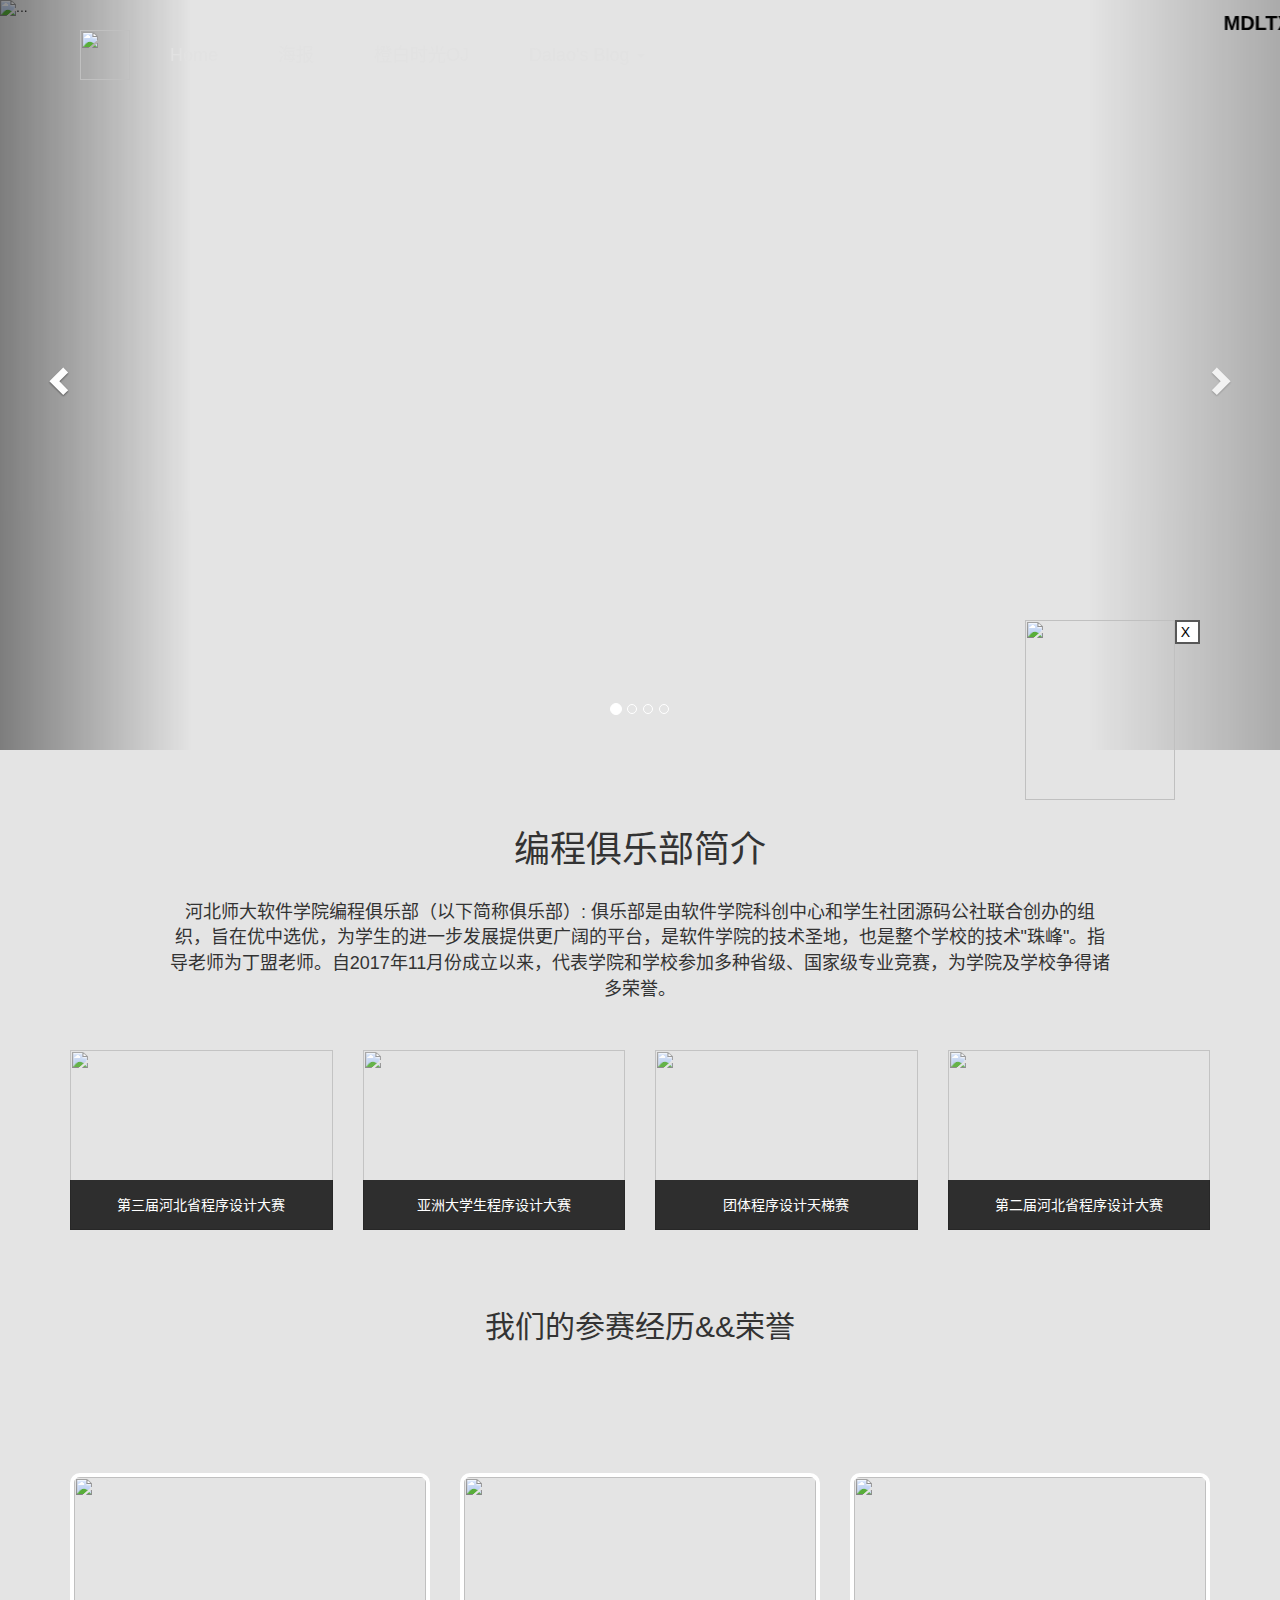
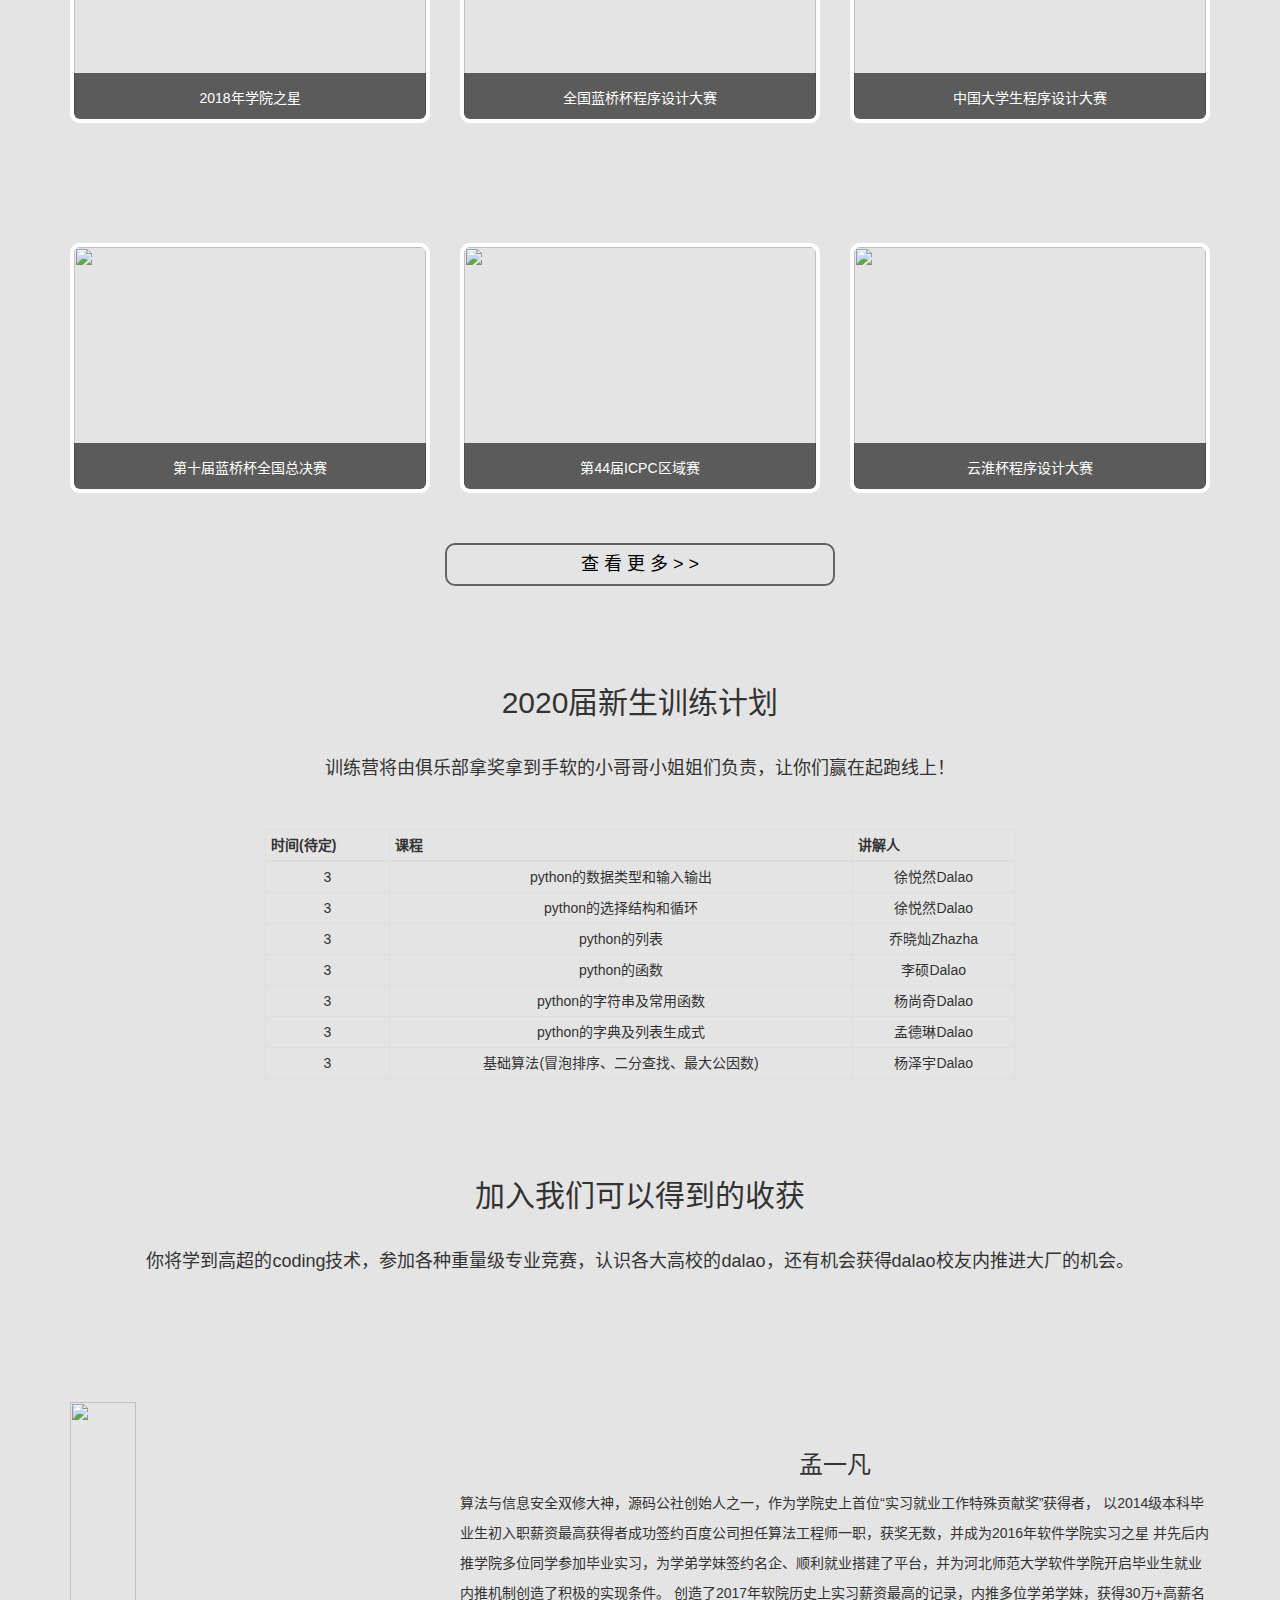
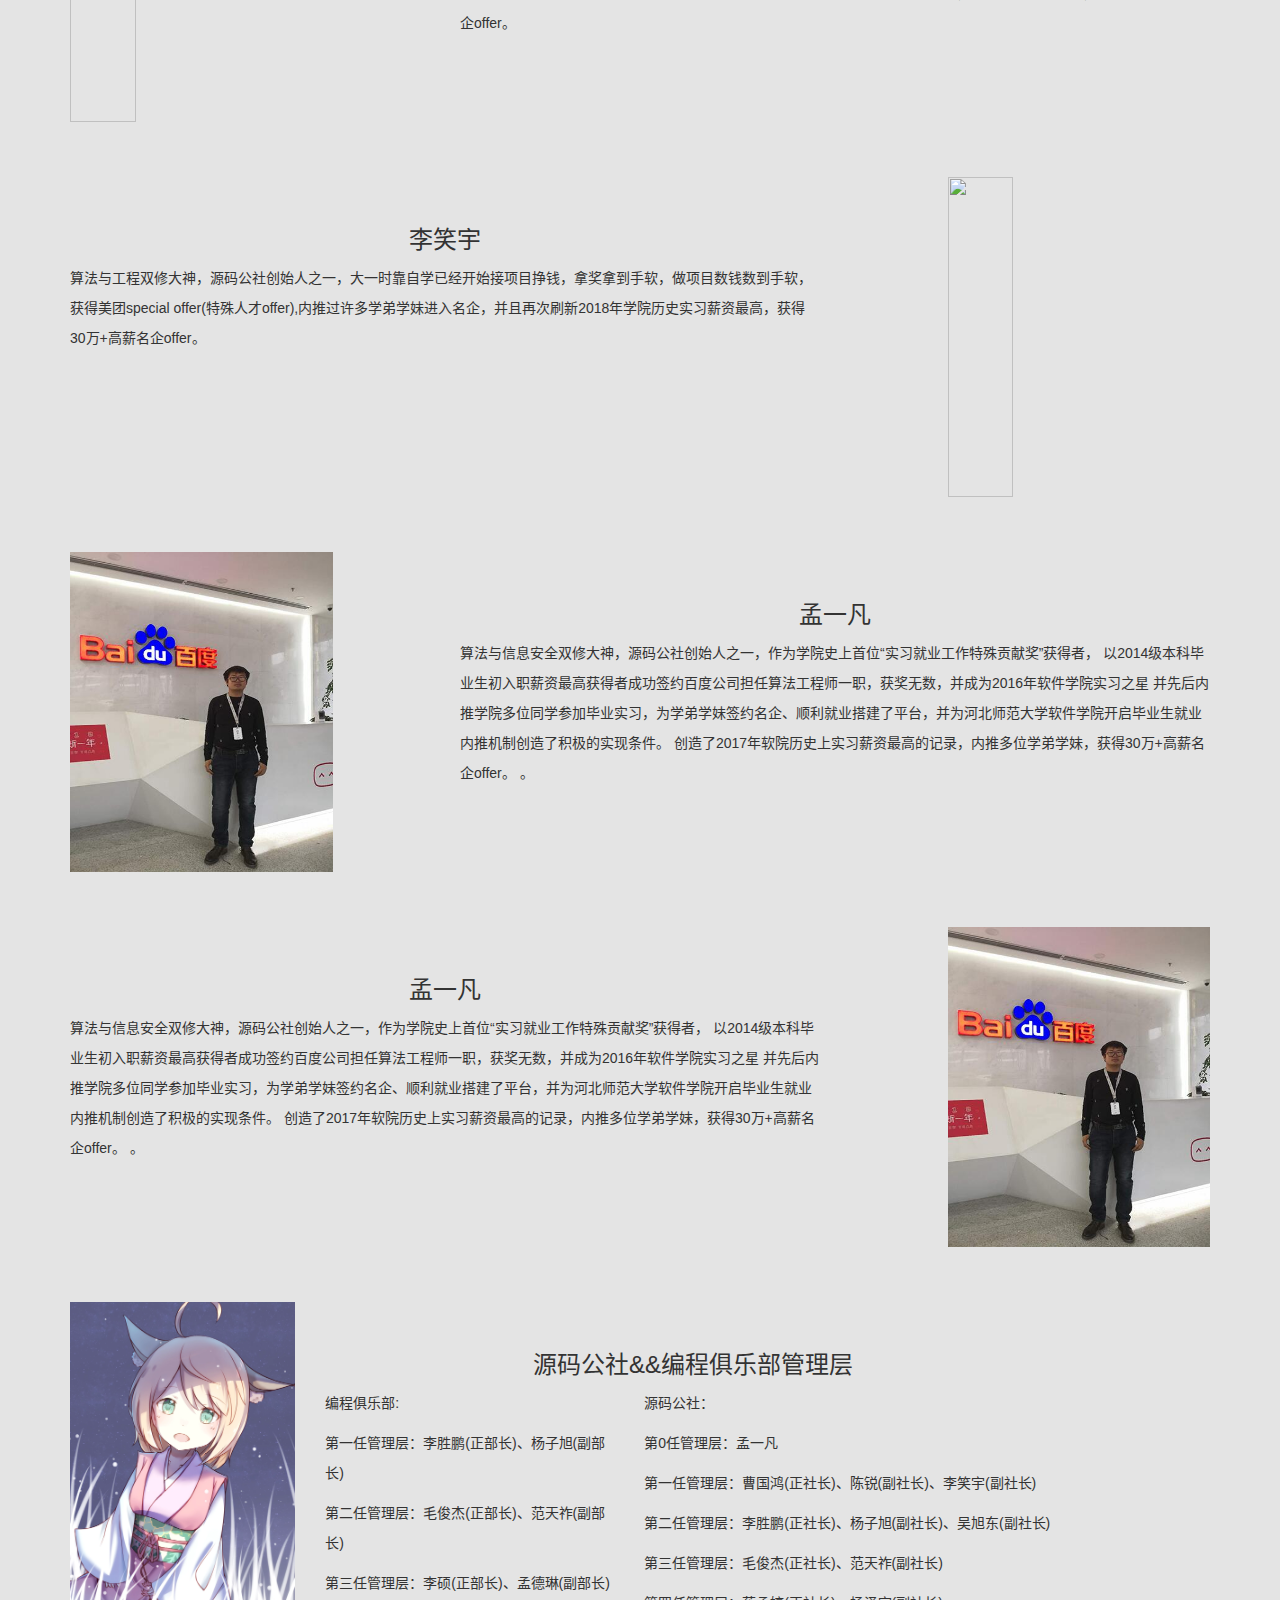
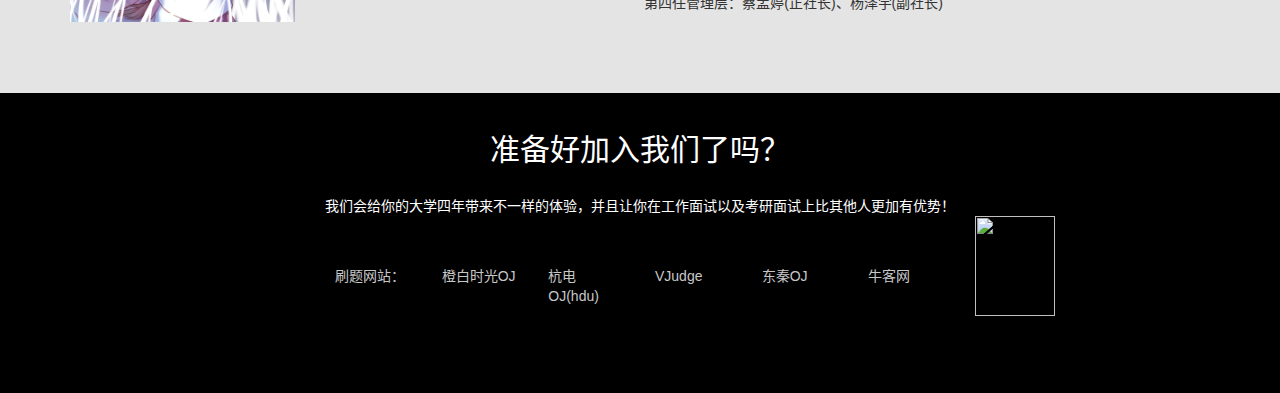
==== index.html @ c4c559c7 "编程俱乐部官网" ====
<!DOCTYPE html>
<html lang="zh-CN">
  <head>
    <meta charset="utf-8">
    <meta name="viewport" content="width=device-width, initial-scale=1">
    <title>program-club</title>

    <!-- Bootstrap -->
    <link href="https://cdn.jsdelivr.net/npm/bootstrap@3.3.7/dist/css/bootstrap.min.css" rel="stylesheet">
    <!-- <link rel="icon" href="https://i.loli.net/2020/08/23/R74a6b3ozOfwFEJ.jpg" sizes="32x32"> -->
    <link rel="icon" href="https://s1.ax1x.com/2020/08/29/dH24y9.jpg">
    <link rel="stylesheet" href="./style.css">
  </head>
  <body>
    <div class="container-fluid">
 <!-- style="background-image: url(./images/main.jpg);" -->
        <!-- 公告栏 -->
        <!-- <marquee behavior="scroll" loop="-1">编程俱乐部2020级新生训练营官方群：984153819</marquee> -->
        <marquee behavior="scroll" loop="-1">MDLTXDY</marquee>
        <!-- 导航栏 -->

        <nav class="navbar navbar-default navbar-fixed-top navbar-inverse" role="navigation">
            <div class="container">
                <div class="navbar-header">
                        <!-- <img src="./images/logo-no.png" alt="LOGO"> -->
                        <img src="https://s1.ax1x.com/2020/08/29/dH25LR.png" alt="">
                </div>
        
                <ul class="nav navbar-nav">
                    <li><a href="#" style="color: rgb(226, 226, 226); font-size: large;">Home</a></li>
                    <li><a href="./images/长图.png" target="_blank" style="color: rgb(226, 226, 226);; font-size: large;">海报</a></li>
                    <li><a href="http://oj.acm-icpc.top/" target="_blank" style="color: rgb(226, 226, 226);; font-size: large;">橙白时光OJ</a></li>
                    <li class="dropdown"><a class="dropdown-toggle" data-toggle="dropdown" href="#" style="color: rgb(226, 226, 226);; font-size: large; background-color: rgba(0, 0, 0, 0);">Dalao's Blog
                            <span class="caret"></span></a>
                        <ul class="dropdown-menu">
                            <li><a href="https://blog.dalao.icu">血小板自动机</a></li>
                            <li><a href="#">21321钱2</a></li>
                            <li><a href="#">23232432</a></li>
                        </ul>
                    </li>
                    <!-- <li><a href="./photo.html" style="color: rgb(226, 226, 226);; font-size: large;">荣誉墙</a></li> -->
                </ul>   
            </div>
        </nav>

        <!-- 轮播图 -->
        <div id="carousel-example-generic" class="carousel slide center-block" data-ride="carousel">
            <!-- Indicators -->
            <ol class="carousel-indicators">
                <li data-target="#carousel-example-generic" data-slide-to="0" class="active"></li>
                <li data-target="#carousel-example-generic" data-slide-to="1"></li>
                <li data-target="#carousel-example-generic" data-slide-to="2"></li>
                <li data-target="#carousel-example-generic" data-slide-to="3"></li>
                <!-- <li data-target="#carousel-example-generic" data-slide-to="4"></li> -->
            </ol>
         
            <!-- Wrapper for slides -->
            <div class="carousel-inner row" role="listbox">
                <!-- <div class="item ">
                    <img src="./images/main.jpg" alt="...">
                </div> -->
                <div class="item active">
                    <img src="https://s1.ax1x.com/2020/08/29/d7QpTO.png" alt="...">
                </div>
                <div class="item">
                    <img src="https://s1.ax1x.com/2020/08/29/d73PtU.jpg" alt="...">
                </div>
                <div class="item">
                    <img src="https://s1.ax1x.com/2020/08/29/d7GGwt.png" alt="...">
                </div>
                <div class="item">
                    <img src="https://s1.ax1x.com/2020/08/29/d7GBOs.jpg" alt="...">
                </div>
                <div class="item">
                    <img src="https://s1.ax1x.com/2020/08/29/d7Jk9S.jpg" alt="...">
                </div>
            </div>
         
            <!-- Controls -->
            <a class="left carousel-control" href="#carousel-example-generic" role="button" data-slide="prev">
                <span class="glyphicon glyphicon-chevron-left" aria-hidden="true" style="margin-left: -50px;"></span>
                <!-- <span class="sr-only">Previous</span> -->
            </a>
            <a class="right carousel-control" href="#carousel-example-generic" role="button" data-slide="next">
                <span class="glyphicon glyphicon-chevron-right" aria-hidden="true" style="margin-right: -50px;"></span>
                <!-- <span class="sr-only">Next</span> -->
            </a>
        </div>
    </div>
    
         

    <div class="container" id="body_0">
        <div class="row" id="body_1">
            <div class="text-center">
                <h1>编程俱乐部简介</h1>
            </div>
            <br>
            <div class="col-md-10 col-md-offset-1 text-center" id="body_1_1">
                <p>河北师大软件学院编程俱乐部（以下简称俱乐部）: 俱乐部是由软件学院科创中心和学生社团源码公社联合创办的组织，旨在优中选优，为学生的进一步发展提供更广阔的平台，是软件学院的技术圣地，也是整个学校的技术"珠峰"。指导老师为丁盟老师。自2017年11月份成立以来，代表学院和学校参加多种省级、国家级专业竞赛，为学院及学校争得诸多荣誉。</p>
            </div>
            <div id="body_1_2">
                <ul>
                    <li class="col-md-3 col-sm-3 col-xs-6">
                        <div>
                            <!-- <img src="./images/game1.jpg" alt=""> -->
                            <img src="https://s1.ax1x.com/2020/08/29/d73PtU.jpg" alt="">
                            <div class="body_1_2_1">
                                <p>第三届河北省程序设计大赛</p> 
                            </div>
                        </div>
                    </li>
                    <li class="col-md-3 col-sm-3 col-xs-6">
                        <div>
                            <!-- <img src="./images/main.jpg" alt=""> -->
                            <img src="https://s1.ax1x.com/2020/08/29/d7Jih8.jpg" alt="">
                            <div class="body_1_2_1">
                                <p>亚洲大学生程序设计大赛</p> 
                            </div>
                        </div>
                    </li>
                    <li class="col-md-3 col-sm-3 col-xs-6">
                        <div>
                            <!-- <img src="./images/main.jpg" alt=""> -->
                            <img src="https://s1.ax1x.com/2020/08/29/d7GBOs.jpg" alt="">
                            <div class="body_1_2_1">
                                <p>团体程序设计天梯赛</p> 
                            </div>
                        </div>
                    </li>
                    <li class="col-md-3 col-sm-3 col-xs-6" id="other_1">
                        <div>
                            <!-- <img src="./images/main.jpg" alt=""> -->
                            <img src="https://s1.ax1x.com/2020/08/29/d7JA1g.jpg" alt="">
                            <div class="body_1_2_1">
                                <p>第二届河北省程序设计大赛</p> 
                            </div>
                        </div>
                    </li>
                </ul>
            </div>
            
            
            
            <div class="text-center" style="margin-top: 410px;">
                <h2>我们的参赛经历&&荣誉</h2>
            </div>
            <br><br>
            <div id="body_1_3">
                <ul>
                    <li class="col-md-4 col-sm-4 col-xs-6">
                        <div>
                            <img src="https://s1.ax1x.com/2020/08/29/d7GGwt.png" alt="">
                            <div class="body_1_4_1">
                                <p>2018年学院之星</p> 
                            </div>
                        </div>
                    </li>
                    <li class="col-md-4 col-sm-4 col-xs-6">
                        <div>
                            <img src="https://s1.ax1x.com/2020/08/29/d7Jk9S.jpg" alt="">
                            <div class="body_1_4_1">
                                <p>全国蓝桥杯程序设计大赛</p> 
                            </div>
                        </div>
                    </li>
                    <li class="col-md-4 col-sm-4 col-xs-6">
                        <div>
                            <img src="https://s1.ax1x.com/2020/08/29/d7JCAP.jpg" alt="">
                            <div class="body_1_4_1">
                                <p>中国大学生程序设计大赛</p> 
                            </div>
                        </div>
                    </li>
                    <li class="col-md-4 col-sm-4 col-xs-6 body_1_4_2">
                        <div>
                            <img src="https://s1.ax1x.com/2020/08/29/d7Jp7t.jpg" alt="">
                            <div class="body_1_4_1">
                                <p>第十届蓝桥杯全国总决赛</p> 
                            </div>
                        </div>
                    </li>
                    <li class="col-md-4 col-sm-4 col-xs-6 body_1_4_2">
                        <div>
                            <img src="https://s1.ax1x.com/2020/08/29/dHyXb6.jpg" alt="">
                            <div class="body_1_4_1">
                                <p>第44届ICPC区域赛</p> 
                            </div>
                        </div>
                    </li>
                    <li class="col-md-4 col-sm-4 col-xs-6 body_1_4_2">
                        <div>
                            <img src="https://s1.ax1x.com/2020/08/29/d7JPtf.jpg" alt="">
                            <div class="body_1_4_1">
                                <p>云淮杯程序设计大赛</p> 
                            </div>
                        </div>
                    </li>
                    
                </ul>
                <div class="text-center col-md-4 col-md-offset-4 col-sm-4 col-sm-offset-4 col-xs-6 col-xs-offset-3" id="body_1_5">
                    <a href="./photo.html"><h4>查&nbsp;看&nbsp;更&nbsp;多&nbsp;&gt;&nbsp;&gt;</h4></a>
                </div>
            </div>
        </div>

<div class="row">
            <div class="text-center" style="margin-top: 100px;">
                <h2>2020届新生训练计划</h2>
                <br>
                <h4>训练营将由俱乐部拿奖拿到手软的小哥哥小姐姐们负责，让你们赢在起跑线上！</h4>
            </div>
            <br><br>
            <div class="col-md-8 col-md-offset-2 table-responsive" id="body_1_6">
                <table class="table table-bordered table-hover text-center table-condensed">
                    <thead>
                        <th>时间(待定)</th>
                        <th>课程</th>
                        <th>讲解人</th>
                    </thead>
                    <tbody>
                        <tr>
                            <td>3</td>
                            <td>python的数据类型和输入输出</td>
                            <td>徐悦然Dalao</td>
                        </tr>
                        <tr>
                            <td>3</td>
                            <td>python的选择结构和循环</td>
                            <td>徐悦然Dalao</td>
                        </tr>
                        <tr>
                            <td>3</td>
                            <td>python的列表</td>
                            <td>乔晓灿Zhazha</td>
                        </tr>
                        <tr>
                            <td>3</td>
                            <td>python的函数</td>
                            <td>李硕Dalao</td>
                        </tr>
                        <tr>
                            <td>3</td>
                            <td>python的字符串及常用函数</td>
                            <td>杨尚奇Dalao</td>
                        </tr>
                        <tr>
                            <td>3</td>
                            <td>python的字典及列表生成式</td>
                            <td>孟德琳Dalao</td>
                        </tr>
                        <tr>
                            <td>3</td>
                            <td>基础算法(冒泡排序、二分查找、最大公因数)</td>
                            <td>杨泽宇Dalao</td>
                        </tr>
                    </tbody>
                </table>
            </div>
</div>
<div class="row">



            <div class="text-center" style="margin-top: 80px;">
                <h2>加入我们可以得到的收获</h2>
                <br>
                <h4>你将学到高超的coding技术，参加各种重量级专业竞赛，认识各大高校的dalao，还有机会获得dalao校友内推进大厂的机会。</h4>
            </div>
            <br><br>



            <div id="body_1_7" style="margin-top: 30px;">
                <ul>
                    <li>
                        <img class="col-md-3 col-sm-4 col-xs-5" src="https://s1.ax1x.com/2020/08/28/dov48s.jpg" alt="">
                        <div class="col-md-8 col-md-offset-1 col-sm-7 col-sm-offset-1 col-xs-7 body_1_8">
                            <h3 class="text-center">孟一凡</h3>
                            <p>算法与信息安全双修大神，源码公社创始人之一，作为学院史上首位“实习就业工作特殊贡献奖”获得者， 以2014级本科毕业生初入职薪资最高获得者成功签约百度公司担任算法工程师一职，获奖无数，并成为2016年软件学院实习之星 并先后内推学院多位同学参加毕业实习，为学弟学妹签约名企、顺利就业搭建了平台，并为河北师范大学软件学院开启毕业生就业内推机制创造了积极的实现条件。 创造了2017年软院历史上实习薪资最高的记录，内推多位学弟学妹，获得30万+高薪名企offer。</p>
                        </div>
                    </li>
                    <li>
                        
                        <div class="col-md-8 col-sm-7 col-xs-7 body_1_8">
                            <h3 class="text-center">李笑宇</h3>
                            <p>算法与工程双修大神，源码公社创始人之一，大一时靠自学已经开始接项目挣钱，拿奖拿到手软，做项目数钱数到手软，获得美团special offer(特殊人才offer),内推过许多学弟学妹进入名企，并且再次刷新2018年学院历史实习薪资最高，获得30万+高薪名企offer。</p>
                        </div>
                        <img class="col-md-3 col-md-offset-1 col-sm-4 col-sm-offset-1 col-xs-5 "  src="https://s1.ax1x.com/2020/08/28/doxJRs.jpg" alt="">
                    </li>
                    <li>
                        <img class="col-md-3 col-sm-4 col-xs-5"  src="./images/myf.jpg" alt="">
                        <div class="col-md-8 col-md-offset-1 col-sm-7 col-sm-offset-1 col-xs-7 body_1_8">
                            <h3 class="text-center">孟一凡</h3>
                            <p>算法与信息安全双修大神，源码公社创始人之一，作为学院史上首位“实习就业工作特殊贡献奖”获得者， 以2014级本科毕业生初入职薪资最高获得者成功签约百度公司担任算法工程师一职，获奖无数，并成为2016年软件学院实习之星 并先后内推学院多位同学参加毕业实习，为学弟学妹签约名企、顺利就业搭建了平台，并为河北师范大学软件学院开启毕业生就业内推机制创造了积极的实现条件。 创造了2017年软院历史上实习薪资最高的记录，内推多位学弟学妹，获得30万+高薪名企offer。 。</p>
                        </div>
                    </li>
                    <li>
                        
                        <div class="col-md-8 col-sm-7 col-xs-7 body_1_8">
                            <h3 class="text-center">孟一凡</h3>
                            <p>算法与信息安全双修大神，源码公社创始人之一，作为学院史上首位“实习就业工作特殊贡献奖”获得者， 以2014级本科毕业生初入职薪资最高获得者成功签约百度公司担任算法工程师一职，获奖无数，并成为2016年软件学院实习之星 并先后内推学院多位同学参加毕业实习，为学弟学妹签约名企、顺利就业搭建了平台，并为河北师范大学软件学院开启毕业生就业内推机制创造了积极的实现条件。 创造了2017年软院历史上实习薪资最高的记录，内推多位学弟学妹，获得30万+高薪名企offer。 。</p>
                        </div>
                        <img class="col-md-3 col-md-offset-1 col-sm-4 col-sm-offset-1 col-xs-5"  src="./images/myf.jpg" alt="">
                    </li>
                    <li>
                        <img class="col-md-3 col-sm-4 col-xs-5"  src="./images/club.jpg" alt="">
                        <div class="col-md-9 col-sm-8 col-xs-7 body_1_8">
                            <h3 class="text-center">源码公社&&编程俱乐部管理层</h3>
                            <div class="row">
                                <div class="col-md-5 col-sm-5">
                                <p>编程俱乐部:</p>
                                <p>第一任管理层：李胜鹏(正部长)、杨子旭(副部长)</p>
                                <p>第二任管理层：毛俊杰(正部长)、范天祚(副部长)</p>
                                <p>第三任管理层：李硕(正部长)、孟德琳(副部长)</p>
                                </div>
                                <div class="col-md-7 col-sm-7">
                                <p>源码公社：</p>
                                <p>第0任管理层：孟一凡</p>
                                <p>第一任管理层：曹国鸿(正社长)、陈锐(副社长)、李笑宇(副社长)</p>
                                <p>第二任管理层：李胜鹏(正社长)、杨子旭(副社长)、吴旭东(副社长)</p>
                                <p>第三任管理层：毛俊杰(正社长)、范天祚(副社长)</p>
                                <p>第四任管理层：蔡孟婷(正社长)、杨泽宇(副社长)</p>
                            </div>

                            </div>
                            
                                
                        </div>
                    </li>
                </ul>
            </div>

        </div>
    </div>

    <div class="container-fluid" id="foot_2">
        <div class="row">
            <div class="col-md-12 text-center" style="color: white;">
                <br>
                <h2>准备好加入我们了吗？</h2>
                <br>
                <p>我们会给你的大学四年带来不一样的体验，并且让你在工作面试以及考研面试上比其他人更加有优势！</p>
                <br>
            </div>
            <div id="foot_1">
                <ul>
                    <li class="col-md-offset-3 col-md-1 col-sm-offset-2 col-sm-1">
                        <p style="color: rgb(200, 200, 200)">刷题网站：</p>
                    </li>
                    <li class="col-md-1 col-sm-1">
                        <a href="http://oj.acm-icpc.top/">
                            <!-- <img src="" alt=""> -->
                            <p>橙白时光OJ</p>
                        </a>
                    </li>
                    <li class="col-md-1 col-sm-1">
                        <a href="http://acm.hdu.edu.cn/">
                            <!-- <img src="" alt=""> -->
                            <p>杭电OJ(hdu)</p>
                        </a>
                    </li>
                    <li class="col-md-1 col-sm-1">
                        <a href="https://vjudge.net/contest/">
                            <!-- <img src="" alt=""> -->
                            <p>VJudge</p>
                        </a>
                    </li>
                    <li class="col-md-1 col-sm-1">
                        <a href="http://newoj.acmclub.cn/home">
                            <!-- <img src="" alt=""> -->
                            <p>东秦OJ</p>
                        </a>
                    </li>
                    <li class="col-md-1 col-sm-1">
                        <a href="https://ac.nowcoder.com/acm/home/371803971">
                            <!-- <img src="" alt=""> -->
                            <p>牛客网</p>
                        </a>
                    </li>
                    <li class="col-md-1 col-sm-1">
                        <a href="https://jq.qq.com/?_wv=1027&k=Vki21jN1">
                            <img style="height: 100px; width: 80px; margin-top: -30px;" src="https://s1.ax1x.com/2020/08/28/dTp0df.png" alt="">
                        </a>
                    </li>
                </ul>
            </div>
        </div>
    </div>

            
    <div id="group">
        <img id="groupImg" src="https://s1.ax1x.com/2020/08/28/dTp0df.png" alt="">
        <button id="groupButton">&nbsp;X&nbsp;&nbsp;</button>
    </div>
            




    <script src="https://cdn.jsdelivr.net/npm/jquery@1.12.4/dist/jquery.min.js"></script>
    <script src="https://cdn.jsdelivr.net/npm/bootstrap@3.3.7/dist/js/bootstrap.min.js"></script>
    <script src="./index.js"></script>
  </body>

</html>
---- style.css ----
*{
    padding: 0;
    margin: 0;
}
ul li{
    list-style: none;
    display: inline;
}
a{
    text-decoration: none;
}
body{
    background-color: rgb(228, 228, 228);
}

.container-fluid{
    margin: 0 0 0 0;
}
marquee{
        /* padding-top: 10px; */
        position: fixed;
        top: 0;
        font-weight: bold;
        height: 40px; 
        line-height: 47px; 
        font-size:20px;
        z-index: 9999;
        color: rgb(0, 0, 0);
        /* border-bottom: solid 1px black; */
    }


    
/* 内容 */

@media screen and (min-width:992px){

    
    /* 导航栏 */
    .navbar{
        position: relative; 
        margin: 15px -15px;
        background-color: rgba(1, 1, 1, 0);
        
        color: white;
        height: 80px;
        /* border: solid 1px black; */
        border-bottom: none;
    }
    .navbar img{
        margin: 15px 10px;
        height: 50px; 
        width: 50px;
    
    }
    .navbar li{
        height: 80px;
        padding: 15px;
    }
    .navbar .active{
        height: 80px;
    }
    a{
        color: white;
    }
    .dropdown-menu{
        border-radius: 10px;
    }
    /* 轮播图 */
    .carousel {
        width: 100%;
        height: 750px;
        /* border: solid 3px yellow; */
    }
    
    .carousel-inner{
        margin: 0;
    }
    
    .item img {
        width: 100%;
        max-height: 750px;
        min-height: 750px;
        background-repeat: no-repeat;
        opacity: 1;
        /* border: solid 3px green; */
    }
    
    #carousel-example-generic{
        position: absolute;
        top: 0;
        left: 0;
    }
    
    #body_0{
        /* width: 1200px; */
        position: relative;
        top: 700px;
        /* margin-top: 50px;  */
        /* border: solid 2px red; */
    }
    #body_1_1{
        font-size: large;
    }
    #body_1_2{
        margin-top: 150px;
    }
    #body_1_2 li{
        display: inline-block;
    }

    #body_1_2 img{
        width: 100%;
        height: 180px;
        z-index: 1;
        opacity: 0.9;
    }

    .body_1_2_1{
        position: relative;
        top: -50px;
        width: 100%;
        height: 50px;
        background-color: rgba(0, 0, 0, 0.8);
    }
    .body_1_2_1 p{
        color: white;
        line-height: 50px;
        text-align: center;
    }
    #body_1_3 li{
        margin-top: 70px;
    }
    #body_1_3 img{
        width: calc(100%);
        height: 250px;
        border: solid 4px rgb(255, 255, 255);
        border-radius: 10px;
    }
    .body_1_4_1{
        position: relative;
        top: -50px;
        text-align: center;
        width: calc(100% );
        height: 50px;
        border-bottom: solid 4px rgb(255, 255, 255);
        border-left: solid 4px rgb(255, 255, 255);
        border-right: solid 4px rgb(255, 255, 255);
        background-color: rgba(0, 0, 0, 0.6);
        border-bottom-left-radius: 10px;
        border-bottom-right-radius: 10px;;
    }
    .body_1_4_1 p{
        color: white;
        text-align: center;
        line-height: 50px;
    }
    #body_1_3 img:hover{
        transition-property: all;
        transition-duration:  .4s;
        transform:scaleX(1.1) scaleY(1.35) translateX(0) translateY(-33px)
    }
    #body_1_3 img:hover + .body_1_4_1{
        visibility: hidden;
    }
    #body_1_5{
        display: inline-block;
        
        border-radius: 10px;
        border: solid 2px rgb(100, 100, 100);
        /* background-color: rgb(199, 199, 199); */
    }
    #body_1_5 a{
        color: rgb(0, 0, 0);
    }

    #body_1_7{
        /* border-bottom: solid 10px red; */
    }
    #body_1_7 li{
        display: inline-block;
        margin-top: 50px;
    }
    #body_1_7 img{
        height: 320px;
    }
    #body_1_7 p{
        line-height: 30px;
    }
    .body_1_8{
        margin-top: 30px;
    }
    #foot_2{
        height: 300px;
        width: auto; 
        background-color: black; 
        margin-top: 750px;
    }
    #group{
        
        position: fixed;
        bottom: 100px;
        right: 80px;
    }
    #group img{
        height: 180px;
        width: 150px;
    }
    #group button{
        float: right;
        border: solid 2px rgb(88, 88, 88);
        /* border-radius: 15px; */
        background-color: rgb(255, 255, 255);
        color: black;
    }
    #foot_1{
        margin-top: 10px;
        padding-top: 10px;
    }
    #foot_1 p{
        color: rgb(200, 200, 200);
        margin-top: 20px;
    }

}



@media screen and (min-width:768px) and (max-width:991px){
    
    
    /* 导航栏 */
    .navbar{
        position: relative; 
        margin: 20px -15px;
        background-color: rgba(1, 1, 1, 0);
        
        color: white;
        height: 80px;
        /* border: solid 1px black; */
        border-bottom: none;
    }
    .navbar img{
        margin: 15px 10px;
        height: 50px; 
        width: 50px;
    
    }
    .navbar li{
        height: 80px;
        padding: 15px;
    }
    .navbar .active{
        height: 80px;
    }
    a{
        color: white;
    }
    .dropdown-menu{
        border-radius: 10px;
    }
    /* 轮播图 */
    .carousel {
        width: 100%;
        height: 550px;
        /* border: solid 3px yellow; */
    }
    
    .carousel-inner{
        margin: 0;
    }
    
    .item img {
        width: 100%;
        max-height: 550px;
        min-height: 550px;
        background-repeat: no-repeat;
        opacity: 1;
        /* border: solid 3px green; */
    }
    
    #carousel-example-generic{
        position: absolute;
        top: 0;
        left: 0;
    }
    
    #body_0{
        /* width: 1200px; */
        position: relative;
        top: 500px;
        /* margin-top: 50px;  */
        /* border: solid 2px red; */
    }
    #body_1_1{
        font-size: large;
    }
    #body_1_2{
        margin-top: 80px;
    }
    #body_1_2 li{
        display: inline-block;
    }


    #other_1{
        display: none;
    }
    #body_1_2 img{
        width: 100%;
        height: 180px;
        z-index: 1;
        opacity: 0.9;
    }

    .body_1_2_1{
        position: relative;
        top: -50px;
        width: 100%;
        height: 50px;
        background-color: rgba(0, 0, 0, 0.8);
    }
    .body_1_2_1 p{
        color: white;
        line-height: 50px;
        text-align: center;
    }
    #body_1_3 li{
        margin-top: 70px;
    }
    #body_1_3 img{
        width: calc(100%);
        height: 250px;
        border: solid 4px rgb(255, 255, 255);
        border-radius: 10px;
    }
    .body_1_4_1{
        position: relative;
        top: -50px;
        text-align: center;
        width: calc(100% );
        height: 50px;
        border-bottom: solid 4px rgb(255, 255, 255);
        border-left: solid 4px rgb(255, 255, 255);
        border-right: solid 4px rgb(255, 255, 255);
        background-color: rgba(0, 0, 0, 0.6);
        border-bottom-left-radius: 10px;
        border-bottom-right-radius: 10px;;
    }
    .body_1_4_1 p{
        color: white;
        text-align: center;
        line-height: 50px;
    }
    #body_1_3 img:hover{
        transition-property: all;
        transition-duration:  .4s;
        transform:scaleX(1.1) scaleY(1.35) translateX(0) translateY(-33px)
    }
    #body_1_3 img:hover + .body_1_4_1{
        visibility: hidden;
    }
    #body_1_5{
        display: inline-block;
        
        border-radius: 10px;
        border: solid 2px rgb(100, 100, 100);
        /* background-color: rgb(199, 199, 199); */
    }
    #body_1_5 a{
        color: rgb(0, 0, 0);
    }

    #body_1_7{
        /* border-bottom: solid 10px red; */
    }
    #body_1_7 li{
        display: inline-block;
        margin-top: 50px;
    }
    #body_1_7 img{
        height: 320px;
    }
    #body_1_7 p{
        line-height: 30px;
    }
    .body_1_8{
        margin-top: 30px;
    }
    #foot_2{
        height: 300px;
        width: auto; 
        background-color: black; 
        margin-top: 550px;
    }
    #group{
        
        position: fixed;
        bottom: 100px;
        right: 80px;
    }
    #group img{
        height: 180px;
        width: 150px;
    }
    #group button{
        float: right;
        border: solid 2px rgb(88, 88, 88);
        /* border-radius: 15px; */
        background-color: rgb(255, 255, 255);
        color: black;
    }
    #foot_1 p{
        color: rgb(200, 200, 200);
        margin-top: 30px;
    }

}


@media screen and (max-width:767px){
       /* 导航栏 */
       .navbar{
        position: relative; 
        margin: 20px -15px;
        background-color: rgba(1, 1, 1, 0);
        
        color: white;
        height: 80px;
        /* border: solid 1px black; */
        border-bottom: none;
    }
    .navbar img{
        margin: 15px 10px;
        height: 50px; 
        width: 50px;
    
    }
    .navbar li{
        height: 80px;
        padding: 15px;
    }
    .navbar .active{
        height: 80px;
    }
    a{
        color: white;
    }
    .dropdown-menu{
        border-radius: 10px;
    }
    /* 轮播图 */
    .carousel {
        width: 100%;
        height: 510px;
        /* border: solid 3px yellow; */
    }
    
    .carousel-inner{
        margin: 0;
    }
    
    .item img {
        width: 100%;
        max-height: 510px;
        min-height: 510px;
        background-repeat: no-repeat;
        opacity: 1;
        /* border: solid 3px green; */
    }
    
    #carousel-example-generic{
        position: absolute;
        top: 0;
        left: 0;
    }
    
    #body_0{
        /* width: 1200px; */
        position: relative;
        top: 500px;
        /* margin-top: 50px;  */
        /* border: solid 2px red; */
    }
    #body_1_1{
        font-size: large;
    }
    #body_1_2{
        margin-top: 80px;
    }
    #body_1_2 li{
        display: inline-block;
    }


    #other_1{
        display: none;
    }
    #body_1_2 img{
        width: 100%;
        height: 180px;
        z-index: 1;
        opacity: 0.9;
    }

    .body_1_2_1{
        position: relative;
        top: -50px;
        width: 100%;
        height: 50px;
        background-color: rgba(0, 0, 0, 0.8);
    }
    .body_1_2_1 p{
        color: white;
        line-height: 50px;
        text-align: center;
    }
    #body_1_3 li{
        margin-top: 70px;
    }
    #body_1_3 img{
        width: calc(100%);
        height: 250px;
        border: solid 4px rgb(255, 255, 255);
        border-radius: 10px;
    }
    .body_1_4_1{
        position: relative;
        top: -50px;
        text-align: center;
        width: calc(100% );
        height: 50px;
        border-bottom: solid 4px rgb(255, 255, 255);
        border-left: solid 4px rgb(255, 255, 255);
        border-right: solid 4px rgb(255, 255, 255);
        background-color: rgba(0, 0, 0, 0.6);
        border-bottom-left-radius: 10px;
        border-bottom-right-radius: 10px;;
    }
    .body_1_4_1 p{
        color: white;
        text-align: center;
        line-height: 50px;
    }
    #body_1_3 img:hover{
        transition-property: all;
        transition-duration:  .4s;
        transform:scaleX(1.1) scaleY(1.35) translateX(0) translateY(-33px)
    }
    #body_1_3 img:hover + .body_1_4_1{
        visibility: hidden;
    }
    #body_1_5{
        display: inline-block;
        
        border-radius: 10px;
        border: solid 2px rgb(100, 100, 100);
        /* background-color: rgb(199, 199, 199); */
    }
    #body_1_5 a{
        color: rgb(0, 0, 0);
    }

    #body_1_7{
        /* border-bottom: solid 10px red; */
    }
    #body_1_7 li{
        display: inline-block;
        margin-top: 50px;
    }
    #body_1_7 img{
        height: 320px;
    }
    #body_1_7 p{
        line-height: 25px;
    }
    .body_1_8{
        margin-top: 0px;
    }
    #foot_2{
        height: 250px;
        width: auto; 
        background-color: black; 
        margin-top: 550px;
    }
    #group{
        
        position: fixed;
        bottom: 30px;
        right: 30px;
    }
    #group img{
        height: 120px;
        width: 100px;
    }
    #group button{
        float: right;
        border: solid 2px rgb(88, 88, 88);
        /* border-radius: 15px; */
        background-color: rgb(255, 255, 255);
        color: black;
    }
    #foot_1 p{
        color: rgb(200, 200, 200);
        margin-top: 30px;
    }
    #foot_1{
        display: none;
    }

}
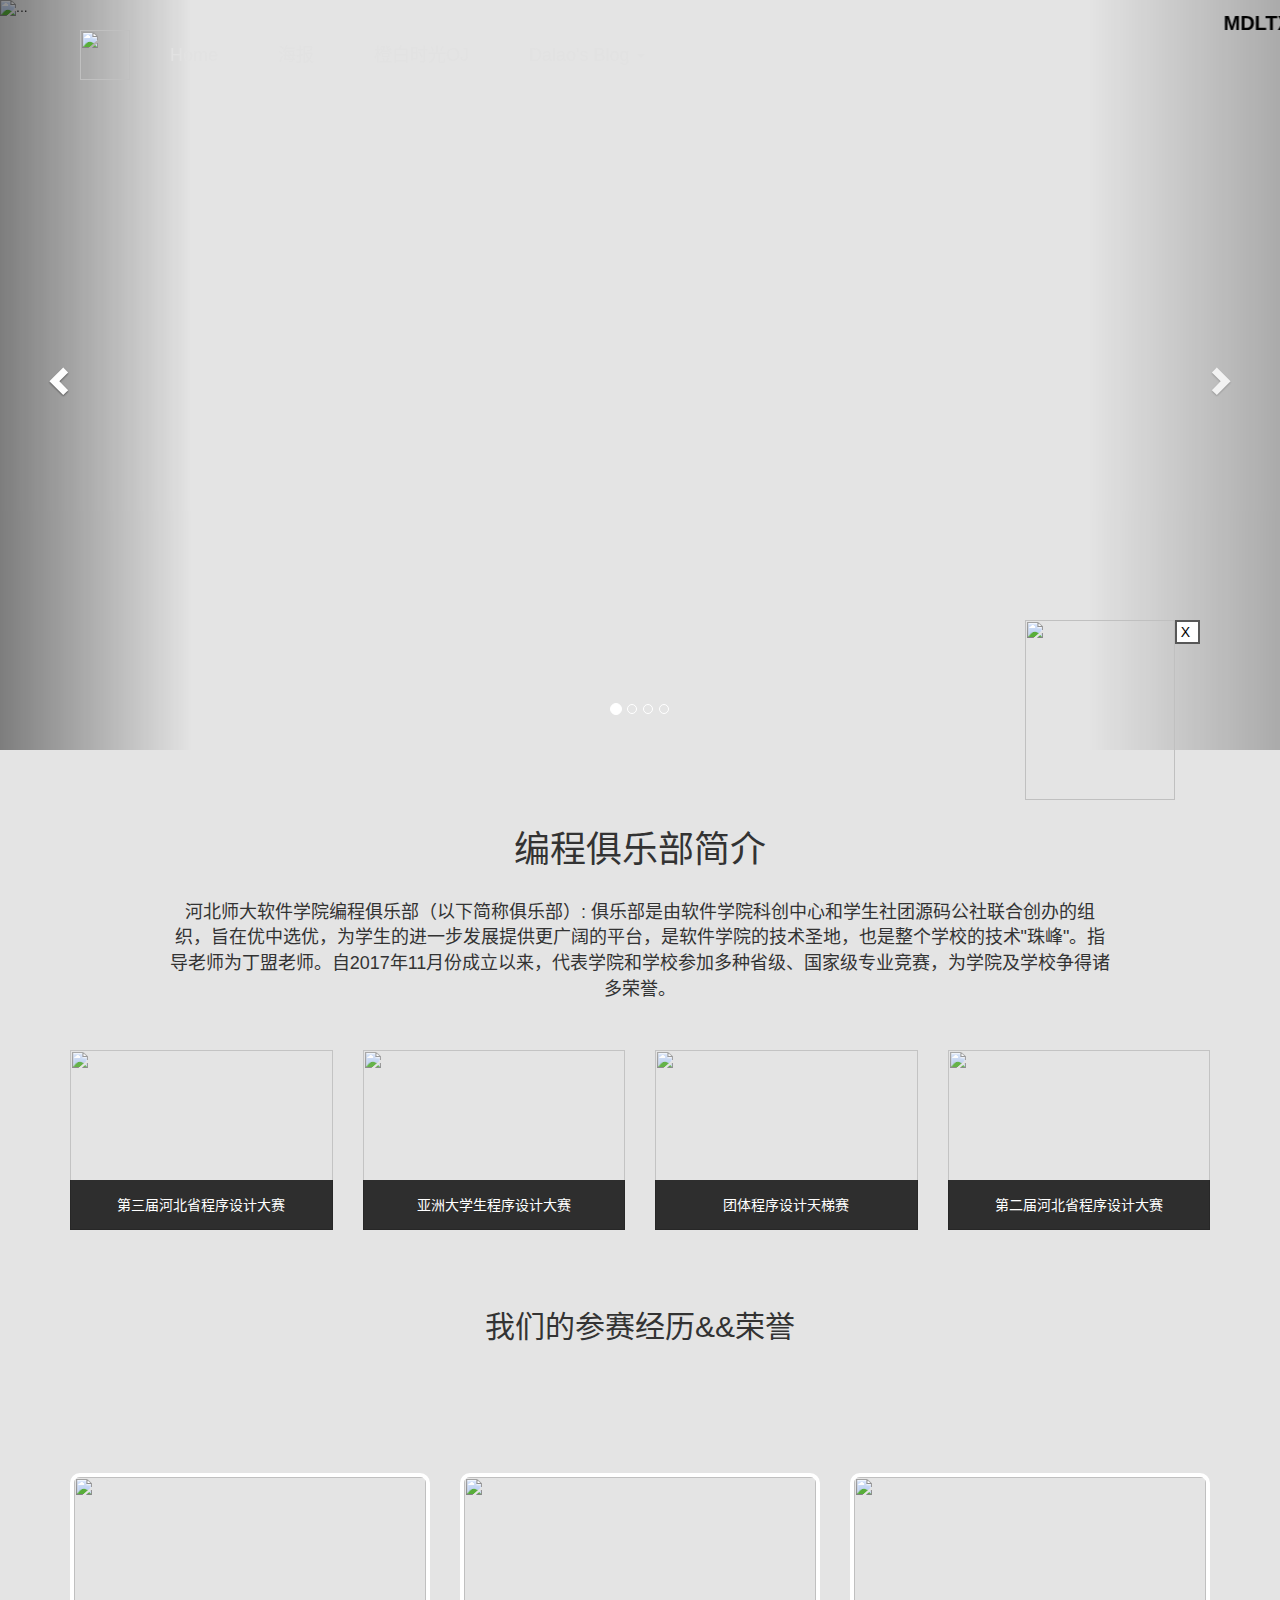
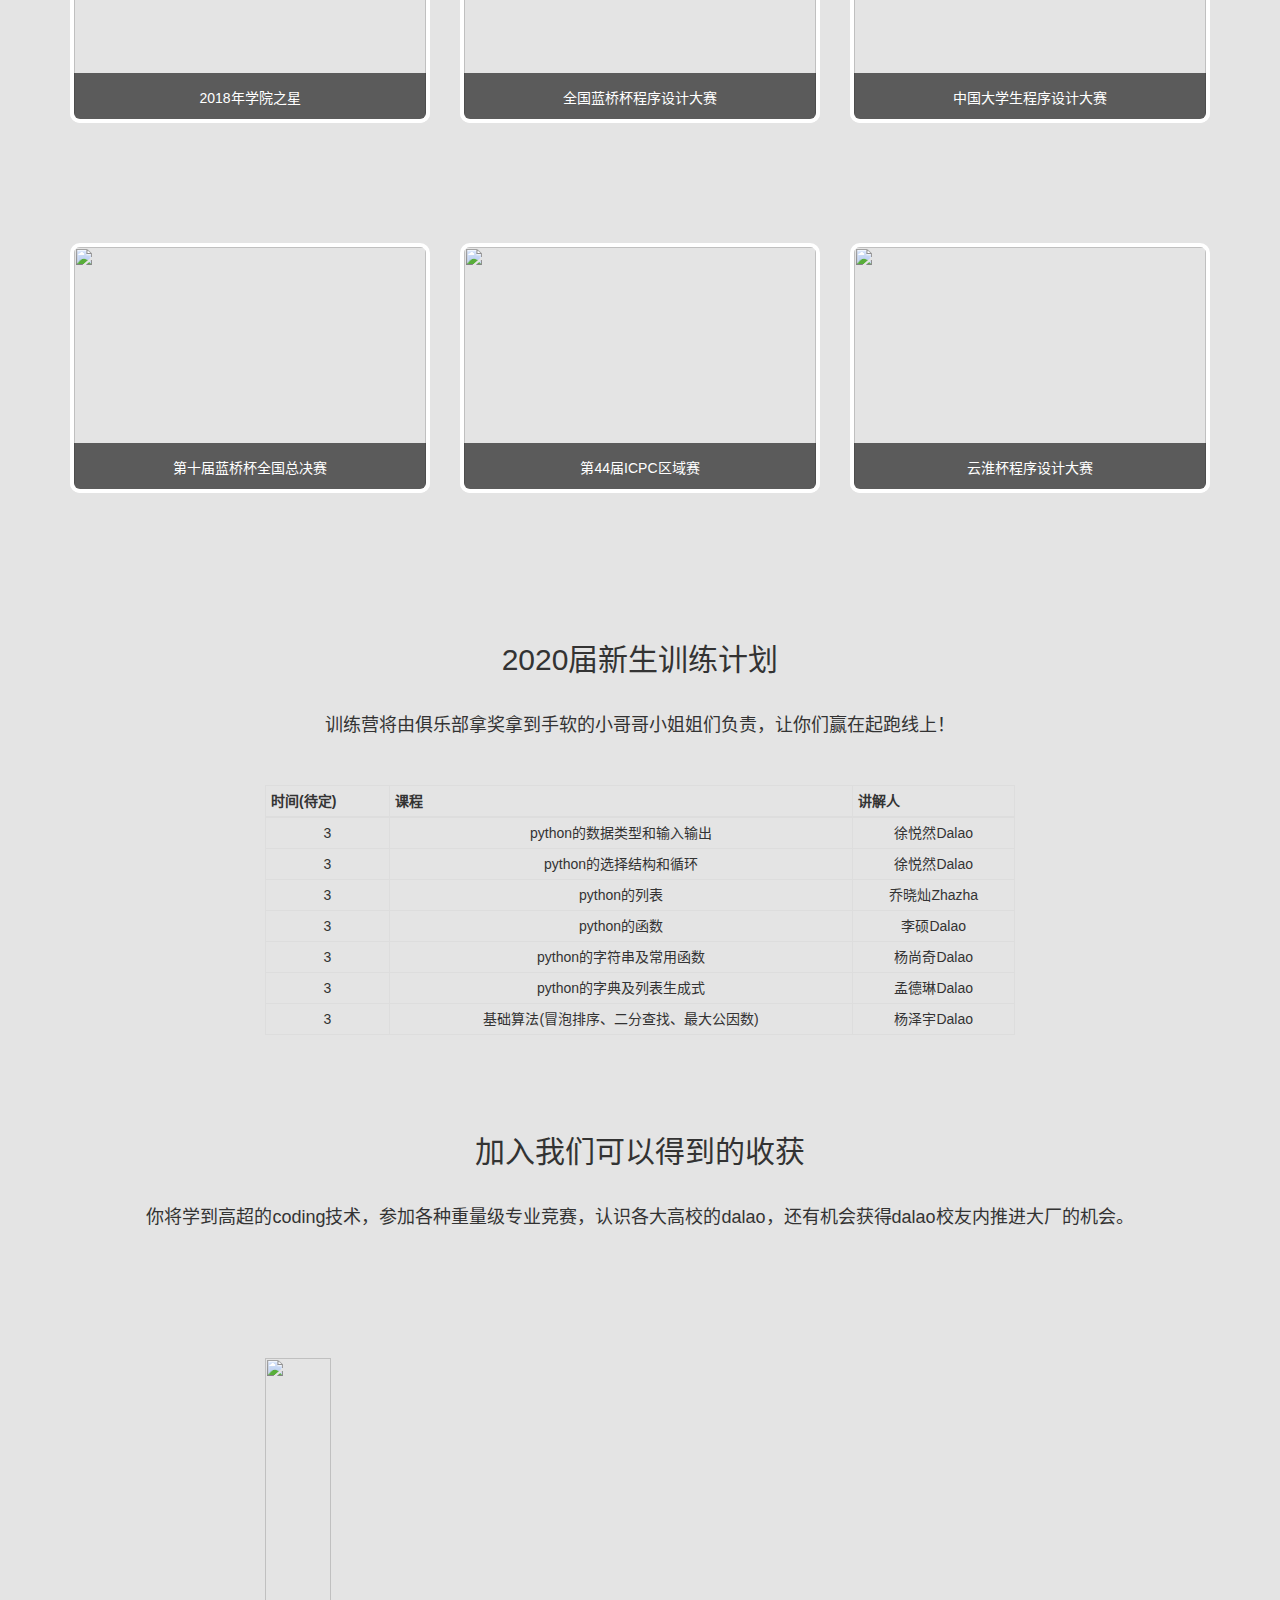
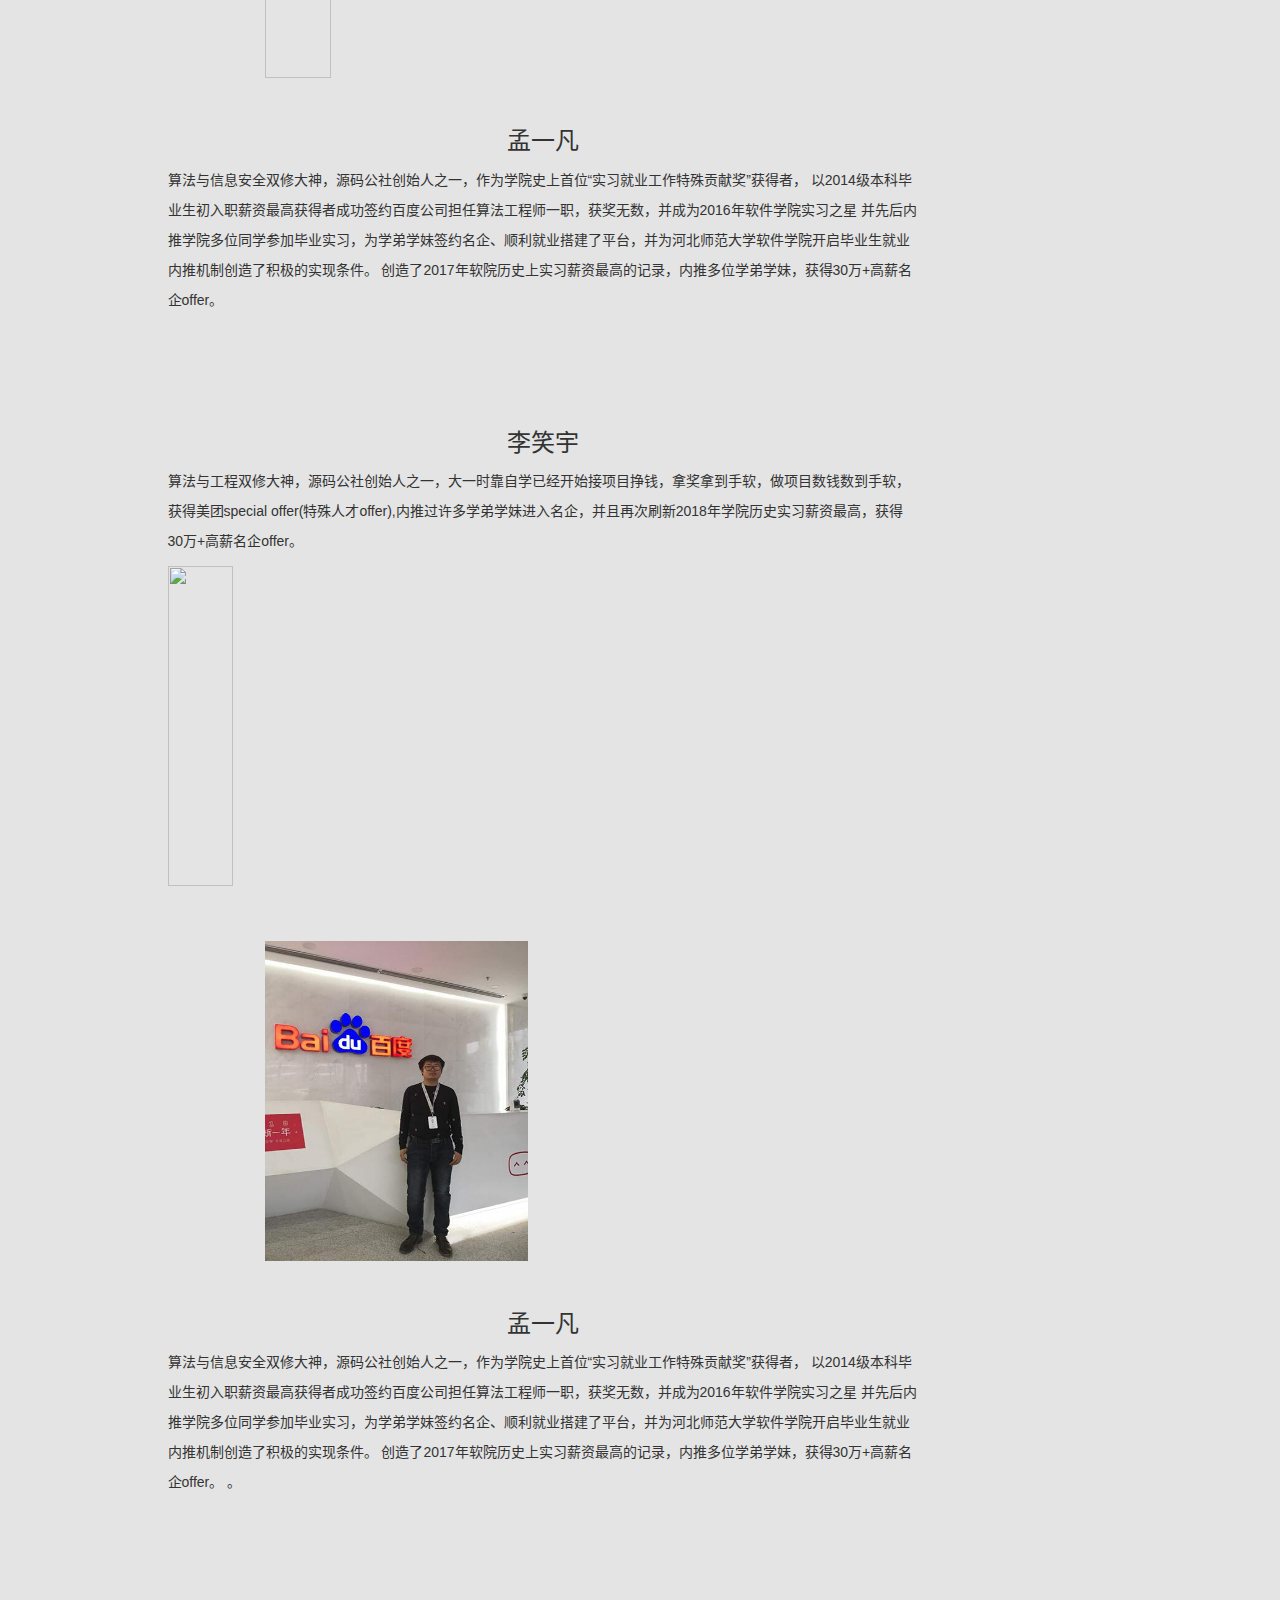
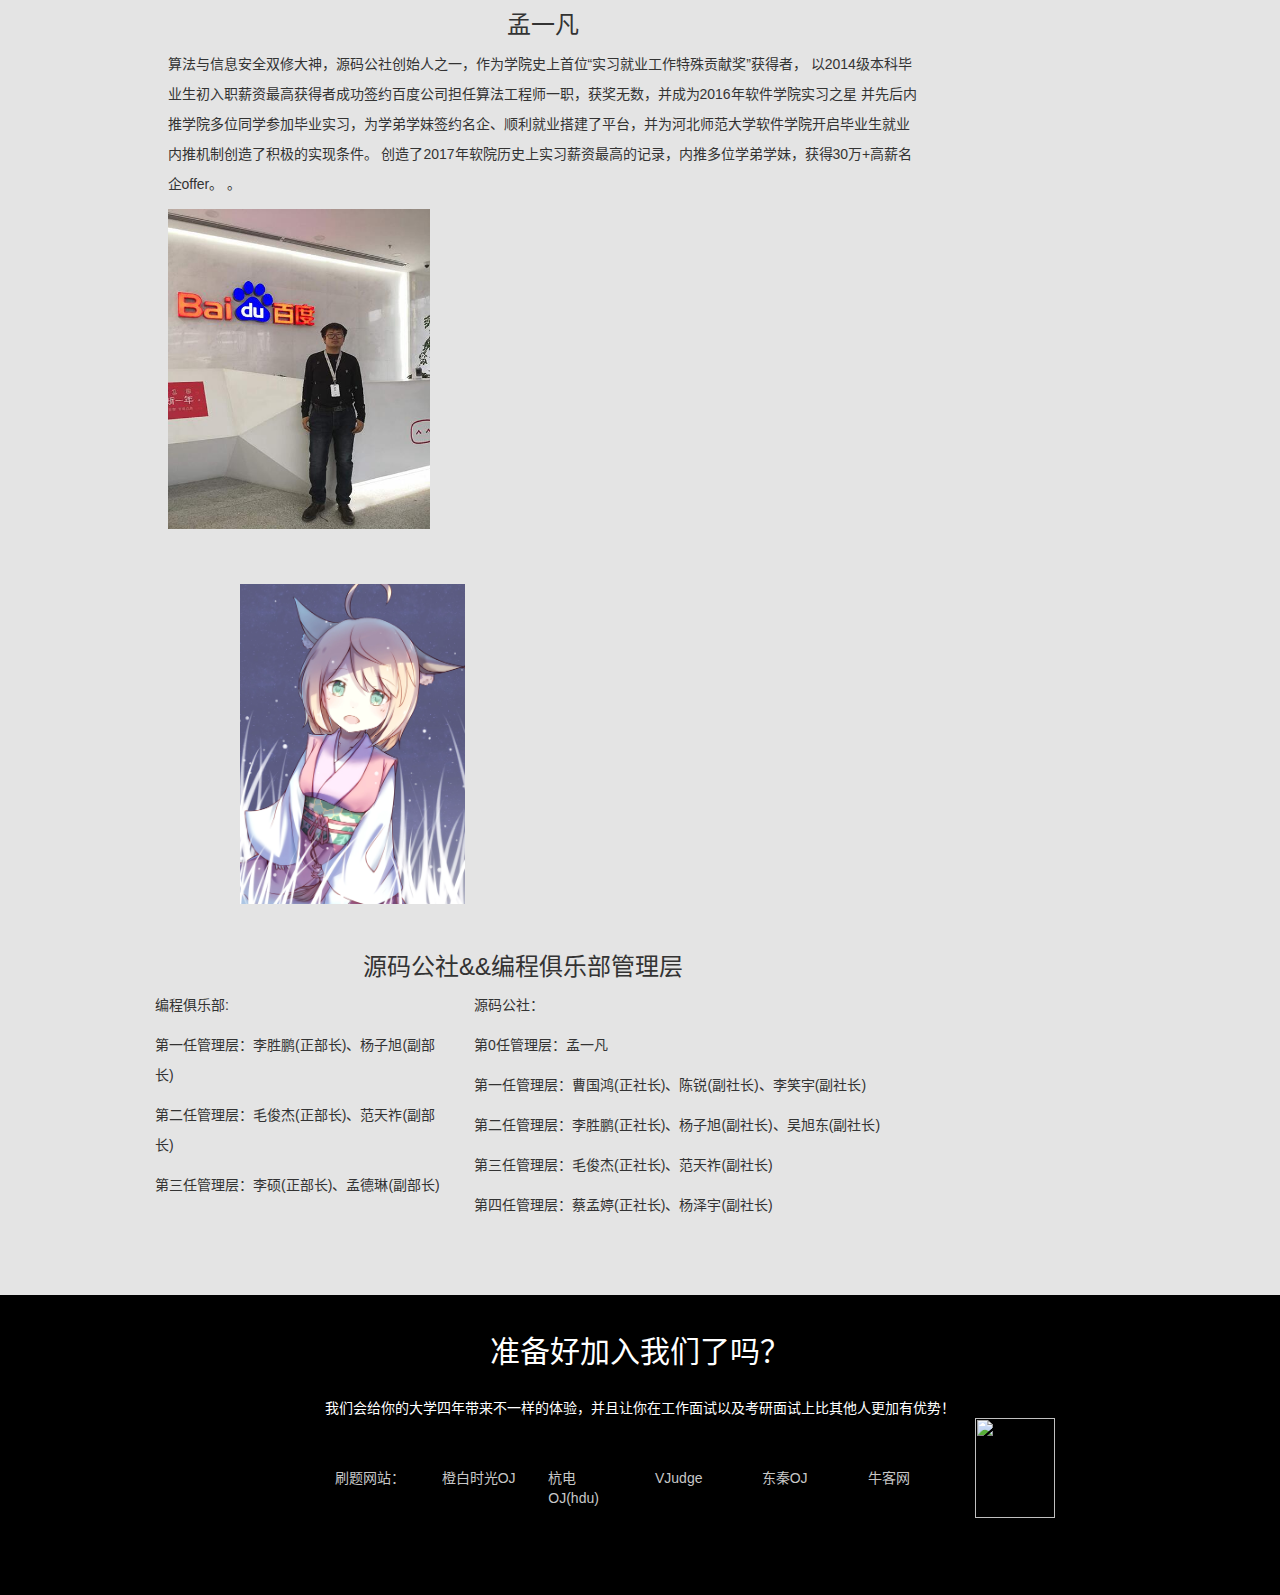
==== commit 2d8a49bd: "第一次修改" ====
--- a/index.html
+++ b/index.html
@@ -198,9 +198,9 @@
                     </li>
                     
                 </ul>
-                <div class="text-center col-md-4 col-md-offset-4 col-sm-4 col-sm-offset-4 col-xs-6 col-xs-offset-3" id="body_1_5">
+                <!-- <div class="text-center col-md-4 col-md-offset-4 col-sm-4 col-sm-offset-4 col-xs-6 col-xs-offset-3" id="body_1_5">
                     <a href="./photo.html"><h4>查&nbsp;看&nbsp;更&nbsp;多&nbsp;&gt;&nbsp;&gt;</h4></a>
-                </div>
+                </div> -->
             </div>
         </div>
 
@@ -274,38 +274,38 @@
             <div id="body_1_7" style="margin-top: 30px;">
                 <ul>
                     <li>
-                        <img class="col-md-3 col-sm-4 col-xs-5" src="https://s1.ax1x.com/2020/08/28/dov48s.jpg" alt="">
-                        <div class="col-md-8 col-md-offset-1 col-sm-7 col-sm-offset-1 col-xs-7 body_1_8">
+                        <img class="col-md-3 col-sm-4 col-xs-8 col-xs-offset-2" src="https://s1.ax1x.com/2020/08/28/dov48s.jpg" alt="">
+                        <div class="col-md-8 col-md-offset-1 col-sm-7 col-sm-offset-1 col-xs-10 col-xs-offset-1 body_1_8">
                             <h3 class="text-center">孟一凡</h3>
                             <p>算法与信息安全双修大神，源码公社创始人之一，作为学院史上首位“实习就业工作特殊贡献奖”获得者， 以2014级本科毕业生初入职薪资最高获得者成功签约百度公司担任算法工程师一职，获奖无数，并成为2016年软件学院实习之星 并先后内推学院多位同学参加毕业实习，为学弟学妹签约名企、顺利就业搭建了平台，并为河北师范大学软件学院开启毕业生就业内推机制创造了积极的实现条件。 创造了2017年软院历史上实习薪资最高的记录，内推多位学弟学妹，获得30万+高薪名企offer。</p>
                         </div>
                     </li>
                     <li>
                         
-                        <div class="col-md-8 col-sm-7 col-xs-7 body_1_8">
+                        <div class="col-md-8 col-sm-7 col-xs-10 col-xs-offset-1 body_1_8">
                             <h3 class="text-center">李笑宇</h3>
                             <p>算法与工程双修大神，源码公社创始人之一，大一时靠自学已经开始接项目挣钱，拿奖拿到手软，做项目数钱数到手软，获得美团special offer(特殊人才offer),内推过许多学弟学妹进入名企，并且再次刷新2018年学院历史实习薪资最高，获得30万+高薪名企offer。</p>
                         </div>
-                        <img class="col-md-3 col-md-offset-1 col-sm-4 col-sm-offset-1 col-xs-5 "  src="https://s1.ax1x.com/2020/08/28/doxJRs.jpg" alt="">
+                        <img class="col-md-3 col-md-offset-1 col-sm-4 col-sm-offset-1 col-xs-8 col-xs-offset-2"  src="https://s1.ax1x.com/2020/08/28/doxJRs.jpg" alt="">
                     </li>
                     <li>
-                        <img class="col-md-3 col-sm-4 col-xs-5"  src="./images/myf.jpg" alt="">
-                        <div class="col-md-8 col-md-offset-1 col-sm-7 col-sm-offset-1 col-xs-7 body_1_8">
+                        <img class="col-md-3 col-sm-4 col-xs-8 col-xs-offset-2"  src="./images/myf.jpg" alt="">
+                        <div class="col-md-8 col-md-offset-1 col-sm-7 col-sm-offset-1 col-xs-10 col-xs-offset-1 body_1_8">
                             <h3 class="text-center">孟一凡</h3>
                             <p>算法与信息安全双修大神，源码公社创始人之一，作为学院史上首位“实习就业工作特殊贡献奖”获得者， 以2014级本科毕业生初入职薪资最高获得者成功签约百度公司担任算法工程师一职，获奖无数，并成为2016年软件学院实习之星 并先后内推学院多位同学参加毕业实习，为学弟学妹签约名企、顺利就业搭建了平台，并为河北师范大学软件学院开启毕业生就业内推机制创造了积极的实现条件。 创造了2017年软院历史上实习薪资最高的记录，内推多位学弟学妹，获得30万+高薪名企offer。 。</p>
                         </div>
                     </li>
                     <li>
                         
-                        <div class="col-md-8 col-sm-7 col-xs-7 body_1_8">
+                        <div class="col-md-8 col-sm-7 col-xs-10 col-xs-offset-1 body_1_8">
                             <h3 class="text-center">孟一凡</h3>
                             <p>算法与信息安全双修大神，源码公社创始人之一，作为学院史上首位“实习就业工作特殊贡献奖”获得者， 以2014级本科毕业生初入职薪资最高获得者成功签约百度公司担任算法工程师一职，获奖无数，并成为2016年软件学院实习之星 并先后内推学院多位同学参加毕业实习，为学弟学妹签约名企、顺利就业搭建了平台，并为河北师范大学软件学院开启毕业生就业内推机制创造了积极的实现条件。 创造了2017年软院历史上实习薪资最高的记录，内推多位学弟学妹，获得30万+高薪名企offer。 。</p>
                         </div>
-                        <img class="col-md-3 col-md-offset-1 col-sm-4 col-sm-offset-1 col-xs-5"  src="./images/myf.jpg" alt="">
+                        <img class="col-md-3 col-md-offset-1 col-sm-4 col-sm-offset-1 col-xs-8 col-xs-offset-2"  src="./images/myf.jpg" alt="">
                     </li>
                     <li>
-                        <img class="col-md-3 col-sm-4 col-xs-5"  src="./images/club.jpg" alt="">
-                        <div class="col-md-9 col-sm-8 col-xs-7 body_1_8">
+                        <img class="col-md-3 col-sm-4 col-xs-8 col-xs-offset-2"  src="./images/club.jpg" alt="">
+                        <div class="col-md-9 col-sm-8 col-xs-10 col-xs-offset-1 body_1_8">
                             <h3 class="text-center">源码公社&&编程俱乐部管理层</h3>
                             <div class="row">
                                 <div class="col-md-5 col-sm-5">
--- a/style.css
+++ b/style.css
@@ -498,7 +498,7 @@
     }
     #body_1_2 img{
         width: 100%;
-        height: 180px;
+        height: 150px;
         z-index: 1;
         opacity: 0.9;
     }
@@ -512,7 +512,7 @@
     }
     .body_1_2_1 p{
         color: white;
-        line-height: 50px;
+        line-height: 25px;
         text-align: center;
     }
     #body_1_3 li{
@@ -520,7 +520,7 @@
     }
     #body_1_3 img{
         width: calc(100%);
-        height: 250px;
+        height: 220px;
         border: solid 4px rgb(255, 255, 255);
         border-radius: 10px;
     }
@@ -540,7 +540,7 @@
     .body_1_4_1 p{
         color: white;
         text-align: center;
-        line-height: 50px;
+        line-height: 25px;
     }
     #body_1_3 img:hover{
         transition-property: all;
@@ -588,6 +588,7 @@
         position: fixed;
         bottom: 30px;
         right: 30px;
+        display: none;
     }
     #group img{
         height: 120px;
